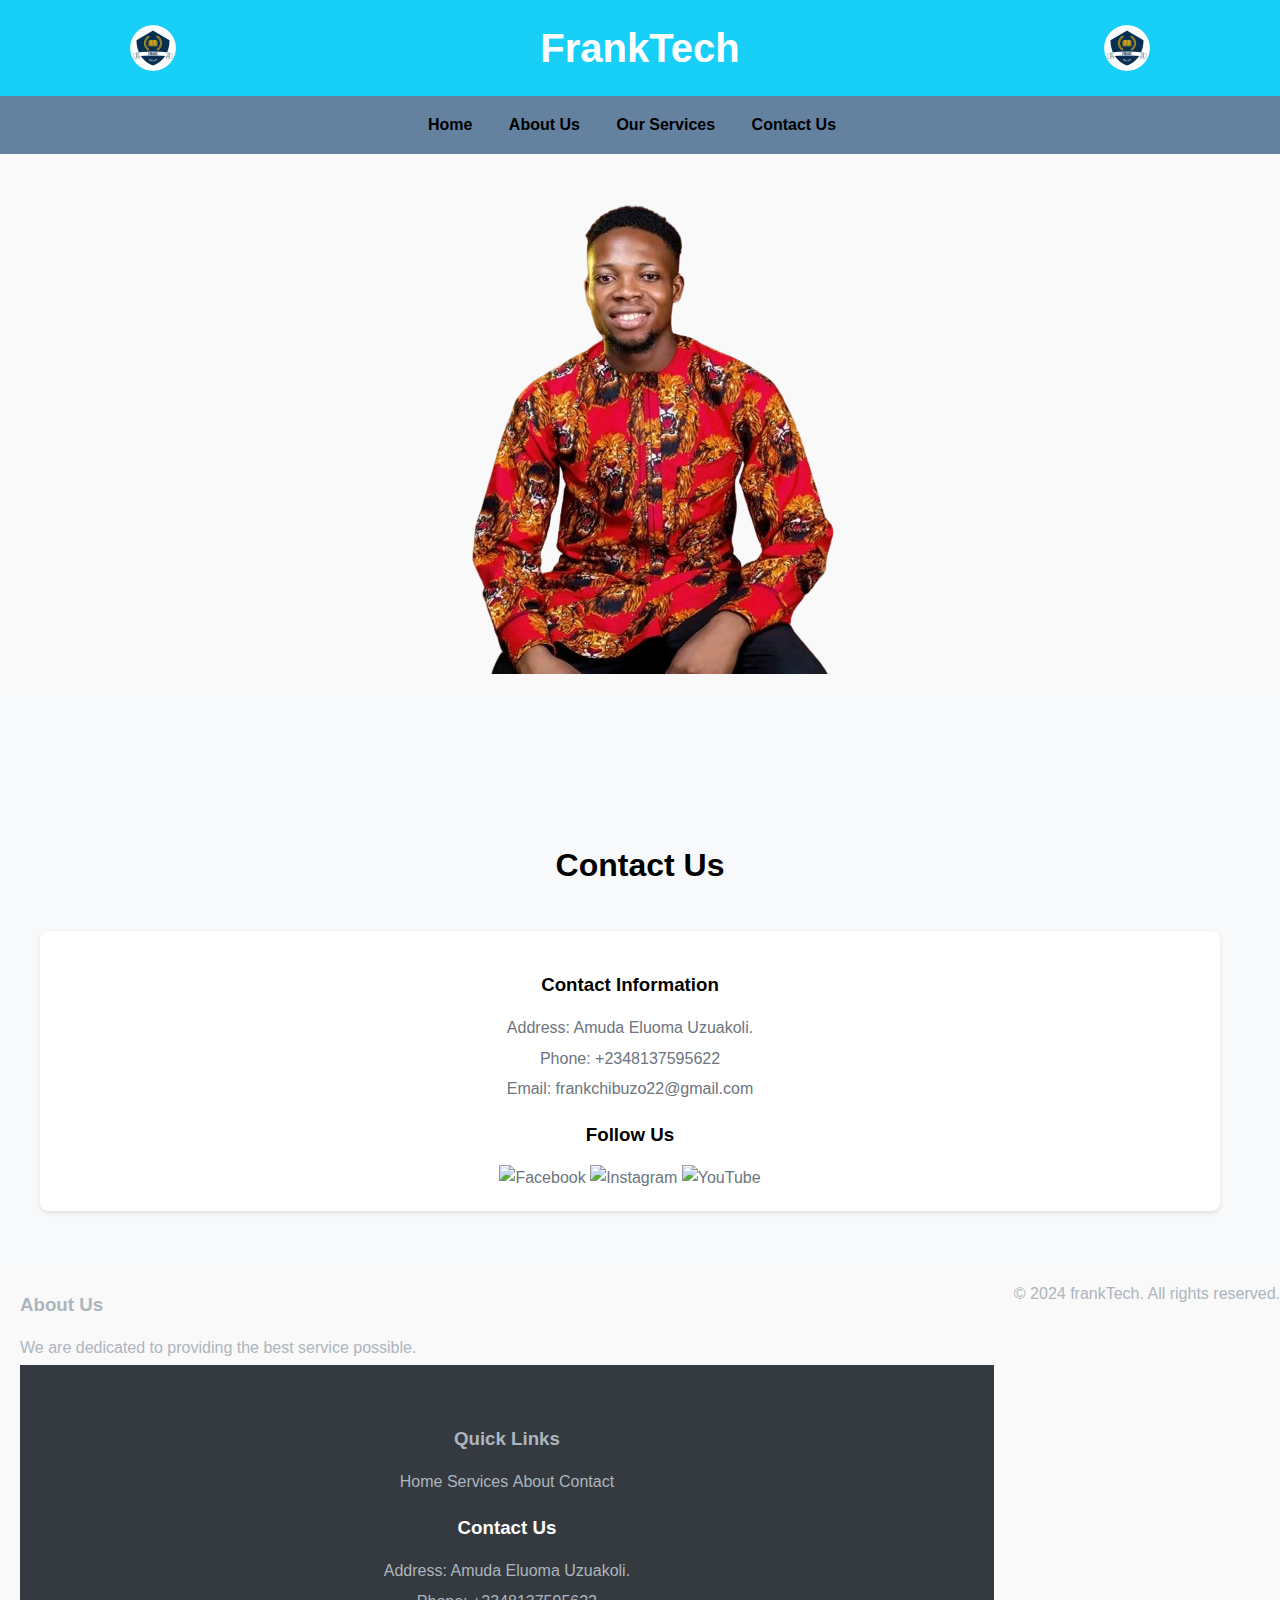
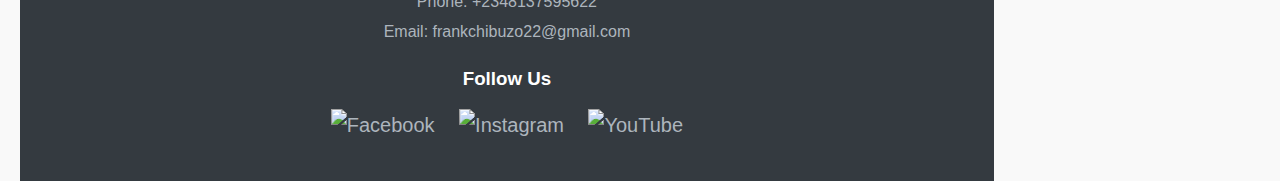
==== contact.html @ 58440463 "Add files via upload" ====
<!DOCTYPE html>
<html lang="en">
<head>
    <meta charset="UTF-8">
    <meta name="viewport" content="width=device-width, initial-scale=1.0">
    <title>Document</title>
    <link rel="stylesheet" href="styles.css">
</head>
<body>
    <header>
        <div class="container">
            <img src="logo.png" alt="Igbo Day Logo" class="logo logo-left">
            <h1>FrankTech</h1>
    
            <img src="logo.png" alt="Igbo Day Logo" class="logo logo-right">
        </div>
    </header>
    
    <nav>
        <div class="container">
            <div class="nav-toggle" id="nav-toggle">
                &#9776;
            </div>
            <ul class="nav-links" id="nav-links">
                <li><a href="index.html">Home</a></li>
                <li><a href="#about-us">About Us</a></li>
                <li><a href="#services">Our Services</a></li>
                <li><a href="contact.html">Contact Us</a></li>
            </ul>
        </div>
    </nav>


    <section class="about-us" id="about-us">
        <img src="frank-removebg-preview.png" alt="About Us Image">
        <div class="content">
            
            
        </div>
    </section>


     <section class="services" id="Services">
      
           
        </div>
    </section>
    <section class="contact-section">
        <h2>Contact Us</h2>
        <div class="contact-us">
            <div class="contact-info">
                <h3>Contact Information</h3>
                <p>Address: Amuda Eluoma Uzuakoli.</p>
                <p>Phone: <a href="tel:+2348137595622">+2348137595622</a></p>
                <p>Email: <a href="frankchibuzo22@gmail.com">frankchibuzo22@gmail.com</a></p>
                <h3>Follow Us</h3>
                <a href="https://www.facebook.com/profile.php?id=61561891025931&mibextid=rS40aB7S9Ucbxw6v" target="_blank" class="social-icon">
                    <img src="https://img.icons8.com/fluent/48/000000/facebook-new.png" alt="Facebook">
                </a>
                <a href="https://www.instagram.com/dunianews247" target="_blank" class="social-icon">
                    <img src="https://img.icons8.com/fluent/48/000000/instagram-new.png" alt="Instagram">
                </a>
                <a href="https://www.youtube.com/@DuniaNews247?si=VuA5eAxV3ZcP72Nn" target="_blank" class="social-icon">
                    <img src="https://img.icons8.com/fluent/48/000000/youtube-play.png" alt="YouTube">
            </div>
           
        </div>
    </section>
<div class="footer-content">
            <div>
                <h3>About Us</h3>
                <p>We are dedicated to providing the best service possible.</p>

    <footer>
        
            
            <div>
                <h3>Quick Links</h3>
                <a href="#home">Home</a>
                <a href="#services">Services</a>
                <a href="#about">About</a>
                <a href="#contact">Contact</a>
            </div>
            <div>
                <h3>Contact Us</h3>
                <p>Address: Amuda Eluoma Uzuakoli.</p>
                <p>Phone: <a href="tel:+2348137595622">+2348137595622</a></p>
                <p>Email: <a href="frankchibuzo22@gmail.com">frankchibuzo22@gmail.com</a></p>
            </div>
            <div class="social-media">
                <h3>Follow Us</h3>
                <a href="https://www.facebook.com/profile.php?id=61561891025931&mibextid=rS40aB7S9Ucbxw6v" target="_blank" class="social-icon">
                    <img src="https://img.icons8.com/fluent/48/000000/facebook-new.png" alt="Facebook">
                </a>
                <a href="https://www.instagram.com/dunianews247" target="_blank" class="social-icon">
                    <img src="https://img.icons8.com/fluent/48/000000/instagram-new.png" alt="Instagram">
                </a>
                <a href="https://www.youtube.com/@DuniaNews247?si=VuA5eAxV3ZcP72Nn" target="_blank" class="social-icon">
                    <img src="https://img.icons8.com/fluent/48/000000/youtube-play.png" alt="YouTube">
            </div>
            
    
        </div>
        <div class="footer-bottom">
            <p>&copy; 2024 frankTech. All rights reserved.</p>
        </div>
    </footer>
    <script src="script.js"></script>
</body>
</html>
---- styles.css ----
body {
    font-family: Arial, sans-serif;
    margin: 0;
    padding: 0;
}

nav {
    background: #3572EF;
    color: #fff;
}

.nav-header {
    display: flex;
    justify-content: space-between;
    align-items: center;
    padding: 1rem;
}

.nav-toggle {
    display: none;
    font-size: 1.5rem;
    cursor: pointer;
}

nav ul {
    list-style: none;
    padding: 0;
    text-align: center;
}

nav ul li {
    display: inline;
    margin-right: 1rem;
}

nav ul li a {
    color: #fff;
    text-decoration: none;
    padding: 0.5rem;
    transition: background 0.3s ease;
}

nav ul li a:hover {
    background: #050C9C;
    border-radius: 5px;
}

.container {
    width: 80%;
    margin: auto;
    overflow: hidden;
}
@media (max-width: 768px) {
    .container {
        width: 90%;
    }

    header h1 {
        font-size: 2rem;
    }

    .nav-toggle {
        display: block;
        cursor: pointer;
        float: right; /* Align toggle to the right */
        margin-right: 1rem; /* Add margin for spacing */
    }

    nav ul {
        display: none;
        flex-direction: column;
    }

    nav ul li {
        display: block;
        margin: 0.5rem 0;
    }
}
#toggle-menu:checked + .navbar-menu {
    display: flex;
    flex-direction: column;
}


.header {
    display: flex;
    flex-direction: row;
    align-items: center;
    padding: 20px;
    background-color: #64819f;
    gap: 20px; /* Reasonable space between items */
    justify-content: center;
}
.logo {
    max-width: 100px;
    border-radius: 25px;
}
.text {
    display: flex;
    flex-direction: column;
}
.heading {
    font-size: 24px;
    margin: 0;
}
.subheading {
    font-size: 16px;
    margin: 0;
    color: #6c757d;
}
@media (max-width: 768px) {
    .header {
        flex-direction: column;
        text-align: center;
        gap: 10px; /* Adjusted space for smaller screens */
    }
}


.about-us {
    display: flex;
    flex-direction: row;
    align-items: center;
    justify-content: center;
    padding: 20px;
    gap: 20px;
}
.about-us img {
    max-width: 50%;
    height: auto;
    border-radius: 10px;
}
.about-us .content {
    max-width: 50%;
    display: flex;
    flex-direction: column;
    justify-content: center;
}
.about-us .content h2 {
    font-size: 28px;
    margin: 0 0 10px 0;
}
.about-us .content p {
    font-size: 16px;
    color: #6c757d;
}
@media (max-width: 768px) {
    .about-us {
        flex-direction: column;
        padding: 10px;
        gap: 10px;
    }
    .about-us img, .about-us .content {
        max-width: 100%;
    }
}

/* End Of About Us Sections */

/* Services Styling Sections */
.services {
    padding: 40px 20px;
    background-color: #f8f9fa;
    text-align: center;
}
.services h2 {
    font-size: 32px;
    margin-bottom: 20px;
}
.service-grid {
    display: grid;
    grid-template-columns: repeat(4, 1fr);
    gap: 20px;
}
.service-item {
    background-color: #fff;
    padding: 20px;
    border-radius: 8px;
    box-shadow: 0 2px 4px rgba(0, 0, 0, 0.1);
    text-align: center;
}
.service-item h3 {
    font-size: 20px;
    margin-bottom: 10px;
}
.service-item p {
    font-size: 14px;
    color: #6c757d;
}
@media (max-width: 1024px) {
    .service-grid {
        grid-template-columns: repeat(2, 1fr);
    }
}
@media (max-width: 768px) {
    .service-grid {
        grid-template-columns: 1fr;
    }
}
/* End Of Services Styling Sections */

/* Contact Styling Sections */
.contact-section {
    padding: 40px 20px;
    background-color: #f8f9fa;
    text-align: center;
}
.contact-section h2 {
    font-size: 32px;
    margin-bottom: 20px;
}
.contact-us {
    display: flex;
    flex-direction: row;
    padding: 20px;
    gap: 20px;
    justify-content: center;
    align-items: flex-start;
}
.contact-form, .contact-info {
    background-color: #fff;
    padding: 20px;
    border-radius: 8px;
    box-shadow: 0 2px 4px rgba(0, 0, 0, 0.1);
    flex: 1;
}
.contact-form form {
    display: flex;
    flex-direction: column;
    align-items: center; /* Center the form items horizontally */
}
.contact-form input, .contact-form textarea, .contact-form button {
    margin-bottom: 10px;
    padding: 10px;
    border-radius: 4px;
    border: 1px solid #ced4da;
    font-size: 16px;
    width: 100%; /* Make inputs and textarea full width */
    box-sizing: border-box; /* Include padding and border in width */
}
.contact-form button {
    background-color: #007bff;
    color: #fff;
    border: none;
    cursor: pointer;
    width: 100%; /* Make button full width */
}
.contact-info h3 {
    margin-bottom: 15px;
}
.contact-info p, .contact-info a {
    margin: 5px 0;
    font-size: 16px;
    color: #6c757d;
    text-decoration: none;
}
.contact-info a:hover {
    text-decoration: underline;
}
@media (max-width: 768px) {
    .contact-us {
        flex-direction: column;
        gap: 10px;
    }
    .contact-info {
        order: -1;
    }
    .contact-form {
        max-width: 100%;
    }
}

/* End Of Services Styling Sections */

footer {
    background-color: #343a40;
    color: #ffffff;
    padding: 40px 20px;
    text-align: center;
}
.footer-content {
    display: flex;
    flex-direction: row;
    justify-content: space-between;
    align-items: flex-start;
    gap: 20px;
    flex-wrap: wrap;
}
.footer-content div {
    flex: 1;
    min-width: 200px;
}
.footer-content h3 {
    margin-bottom: 15px;
}
.footer-content p, .footer-content a {
    margin: 5px 0;
    font-size: 16px;
    color: #adb5bd;
    text-decoration: none;
}
.footer-content a:hover {
    text-decoration: none;
}
.social-media a {
    display: inline-block;
    margin: 0 10px;
    color: #adb5bd;
    font-size: 20px;
}
@media (max-width: 768px) {
    .footer-content {
        flex-direction: column;
        align-items: center;
    }
}

/* End Of Footer Styling Sections */



/* styles.css */

body {
    font-family: 'Arial', sans-serif;
    line-height: 1.6;
    margin: 0;
    padding: 0;
    background-color: #f9f9f9;
}

header {
    background: rgb(24, 207, 248);
    color: #fff;
    padding: 1rem 0;
    text-align: center;
}

header h1 {
    margin: 0;
    font-size: 2.5rem;
}

header p {
    margin: 0;
    font-size: 1.2rem;
    font-style: italic;
}

nav {
    background: #64819f;
    color: #000;
}

.nav-header {
    display: flex;
    justify-content: space-between;
    align-items: center;
    padding: 1rem;
}

.nav-toggle {
    display: none;
    font-size: 1.5rem;
    cursor: pointer;
}

nav ul {
    list-style: none;
    padding: 0;
    text-align: center;
}

nav ul li {
    display: inline;
    margin-right: 1rem;
}

nav ul li a {
    color: #000;
    font-weight: bold;
    text-decoration: none;
    padding: 0.5rem;
    transition: background 0.3s ease;
}

nav ul li a:hover {
    background: #8b0000;
    border-radius: 5px;
    color: #fff;
}

.container {
    width: 80%;
    margin: auto;
    overflow: hidden;
}

nav ul.showing {
    display: flex;
}


@media (max-width: 768px) {
    .container {
        width: 90%;
    }

    header h1 {
        font-size: 2rem;
    }

    .nav-toggle {
        display: block;
        cursor: pointer;
        float: right; /* Align toggle to the right */
        margin-right: 1rem; /* Add margin for spacing */
    }

    nav ul {
        display: none;
        flex-direction: column;
    }

    nav ul li {
        display: block;
        margin: 0.5rem 0;
    }

}

nav ul.showing {
    display: flex;
}

.container {
    position: relative;
    text-align: center;
}
.logo {
    width: 50px;
    height: 50px;
    position: absolute;
    top: 50%;
    transform: translateY(-50%);
    animation: spin 3s linear infinite;
}
.logo-left {
    left: 0;
}
.logo-right {
    right: 0;
}
@keyframes spin {
    from {
        transform: translateY(-50%) rotate(0deg);
    }
    to {
        transform: translateY(-50%) rotate(360deg);
    }
}

.colo{

    color: #007bff;
}
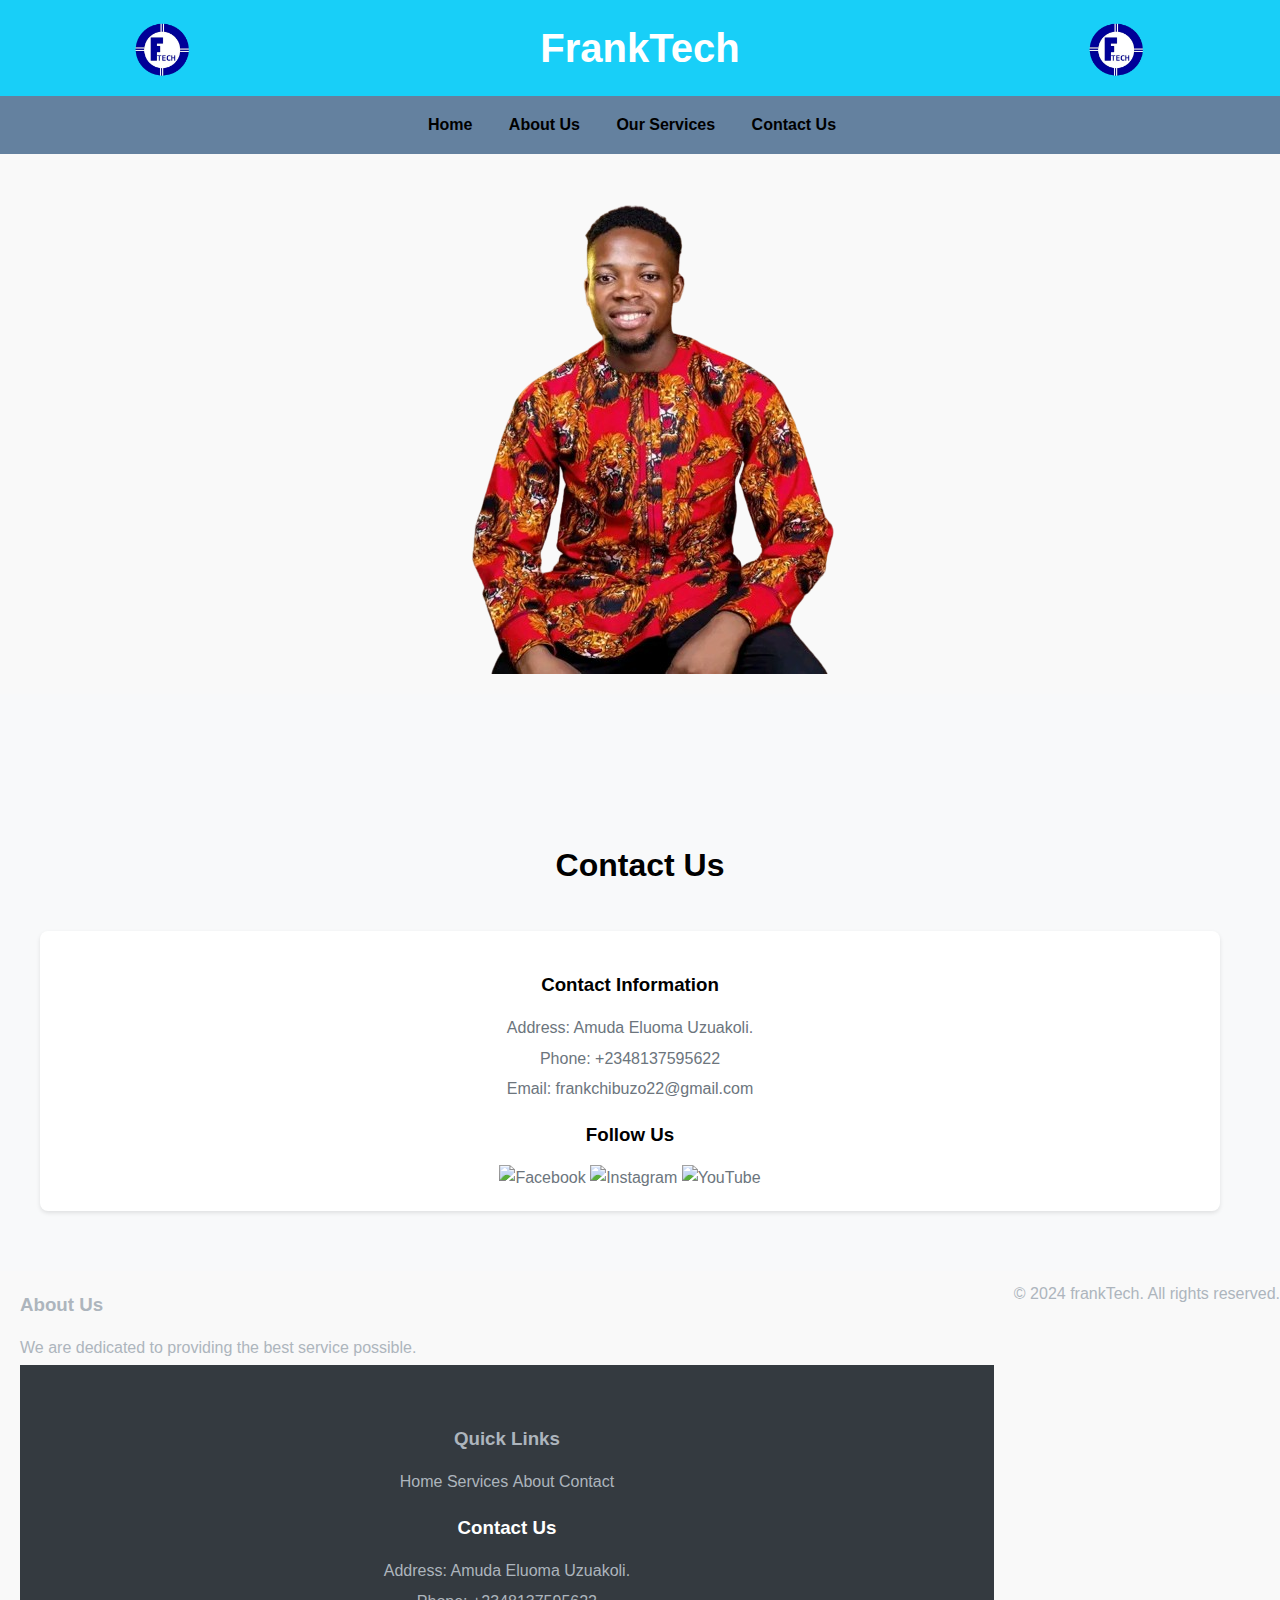
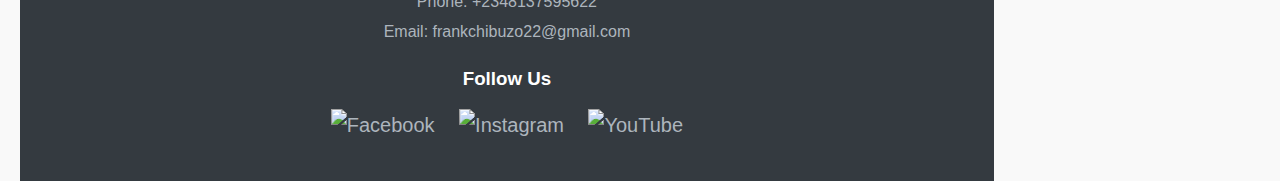
==== commit 0d1981d1: "Add files via upload" ====
--- a/contact.html
+++ b/contact.html
@@ -9,10 +9,10 @@
 <body>
     <header>
         <div class="container">
-            <img src="logo.png" alt="Igbo Day Logo" class="logo logo-left">
+            <img src="new.logo-removebg-preview.png" alt="Igbo Day Logo" class="logo logo-left">
             <h1>FrankTech</h1>
     
-            <img src="logo.png" alt="Igbo Day Logo" class="logo logo-right">
+            <img src="new.logo-removebg-preview.png" alt="Igbo Day Logo" class="logo logo-right">
         </div>
     </header>
     
--- a/styles.css
+++ b/styles.css
@@ -438,12 +438,12 @@
     text-align: center;
 }
 .logo {
-    width: 50px;
-    height: 50px;
+    width: 70px;
+    height: 70px;
     position: absolute;
     top: 50%;
     transform: translateY(-50%);
-    animation: spin 3s linear infinite;
+    animation:  3s linear infinite;
 }
 .logo-left {
     left: 0;
@@ -463,4 +463,36 @@
 .colo{
 
     color: #007bff;
+}
+
+
+.page{
+
+    display: flex;
+    justify-content: center;
+    flex-direction: column;
+    align-items: center;
+    text-align: center;
+    background-color: #64819f;
+    font-size: 30px;
+    margin-top: 0;
+    background-image: url(./new.logo-removebg-preview.png);
+    background-repeat: no-repeat;
+    background-position: center;
+    height: 100vh
+
+}
+
+.button{
+    margin-bottom: 500px;
+    width: 300px;
+    height: 50px;
+    background-color: brown;
+    color: white;
+    border-radius: 20px;
+}
+
+button :hover{
+
+    background-color: blanchedalmond;
 }